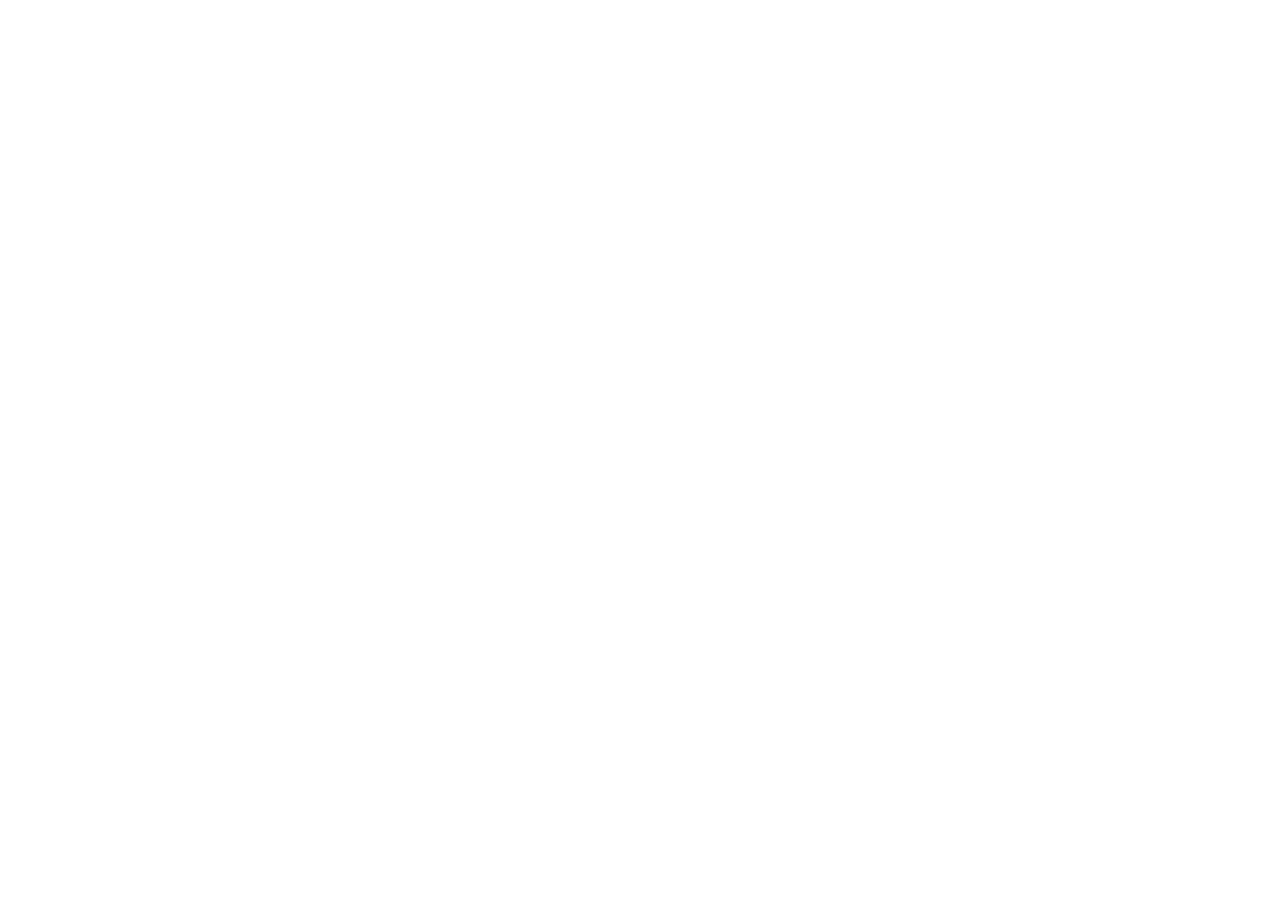
==== index.html @ 047b2d1d "setup script for book and library" ====
<!DOCTYPE html>
<html lang="en">
<head>
  <meta charset="UTF-8">
  <meta name="viewport" content="width=device-width, initial-scale=1.0">
  <title>Library App</title>
  <link rel="stylesheet" href="styles/style.css">
  <script src="script.js" defer></script>
</head>
<body>
  
</body>
</html>
---- styles/style.css ----
@import url(normalize.css);
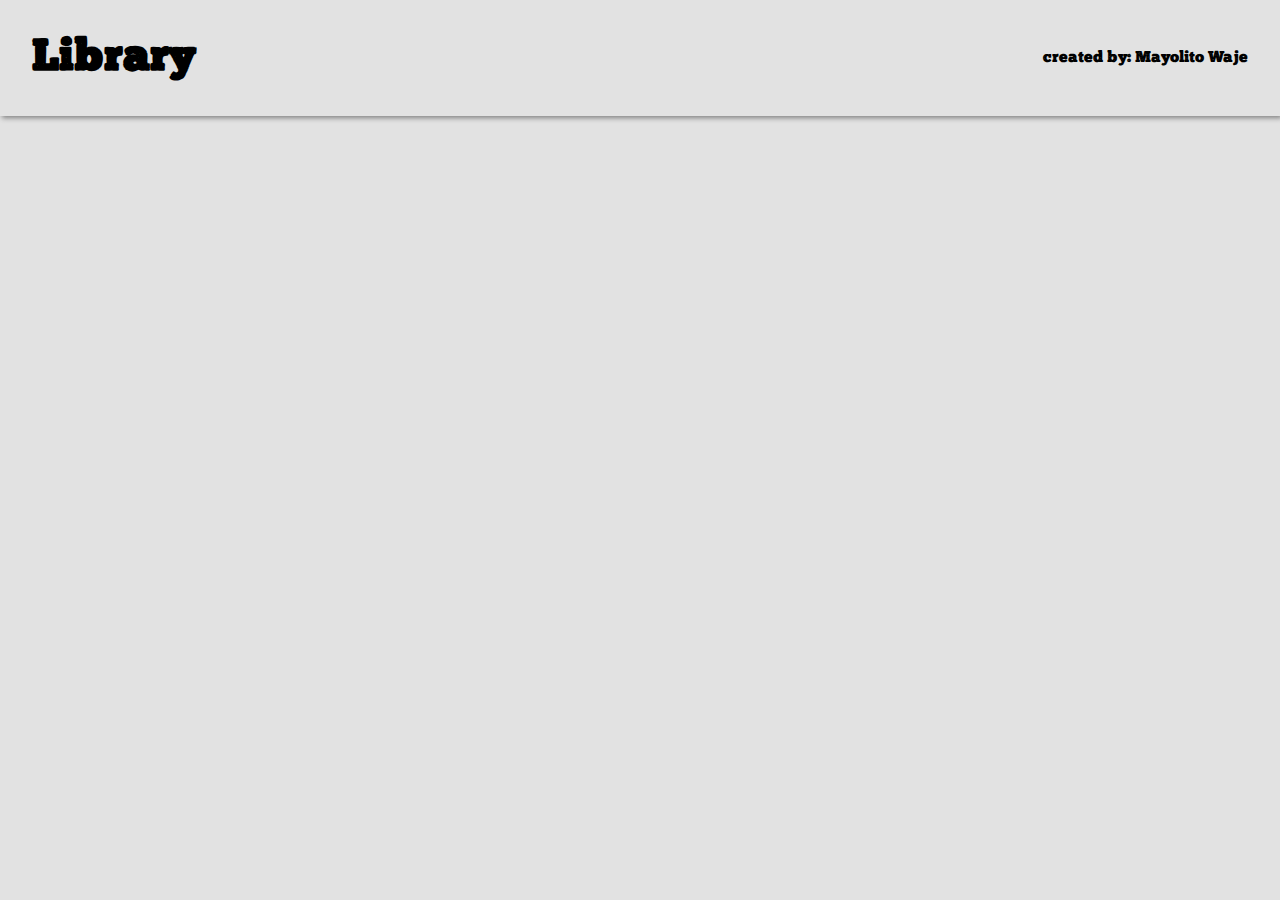
==== commit 0992138e: "add header" ====
--- a/index.html
+++ b/index.html
@@ -8,6 +8,9 @@
   <script src="script.js" defer></script>
 </head>
 <body>
-  
+  <div class="main-header">
+    <h2>Library</h2>
+    <p>created by: Mayolito Waje</p>
+  </div>
 </body>
 </html>--- a/styles/style.css
+++ b/styles/style.css
@@ -1 +1,58 @@
 @import url(normalize.css);
+
+@font-face {
+  font-family: 'chunkfive_printregular';
+  src: url('fonts/chunk_five_print-webfont.woff2') format('woff2'),
+       url('fonts/chunk_five_print-webfont.woff') format('woff');
+  font-weight: normal;
+  font-style: normal;
+
+}
+
+@font-face {
+  font-family: 'courier_primeregular';
+  src: url('fonts/courier_prime-webfont.woff2') format('woff2'),
+       url('fonts/courier_prime-webfont.woff') format('woff');
+  font-weight: normal;
+  font-style: normal;
+
+}
+
+:root {
+  --header-font: 'chunkfive_printregular';
+  --main-font: 'courier_primeregular';
+  --bg-color: #e2e2e2;
+}
+
+body {
+  box-sizing: content-box;
+  font-family: var(--main-font);
+  background-color: var(--bg-color);
+}
+
+.main-header {
+  display: flex;
+  flex-flow: column;
+  align-items: center;
+  justify-content: center;
+  box-shadow: gray 2px 2px 5px;
+  padding: 2em;
+  gap: 0.8em;
+
+  & h2, & p {
+    font-family: var(--header-font);
+    margin: 0;
+  }
+
+  & h2 {
+    font-size: clamp(1rem, 1vw + 2rem, 3rem);
+  }
+}
+
+@media (min-width: 720px) {
+  .main-header {
+    flex-flow: row;
+    justify-content: space-between;
+    align-items: center;
+  }
+}
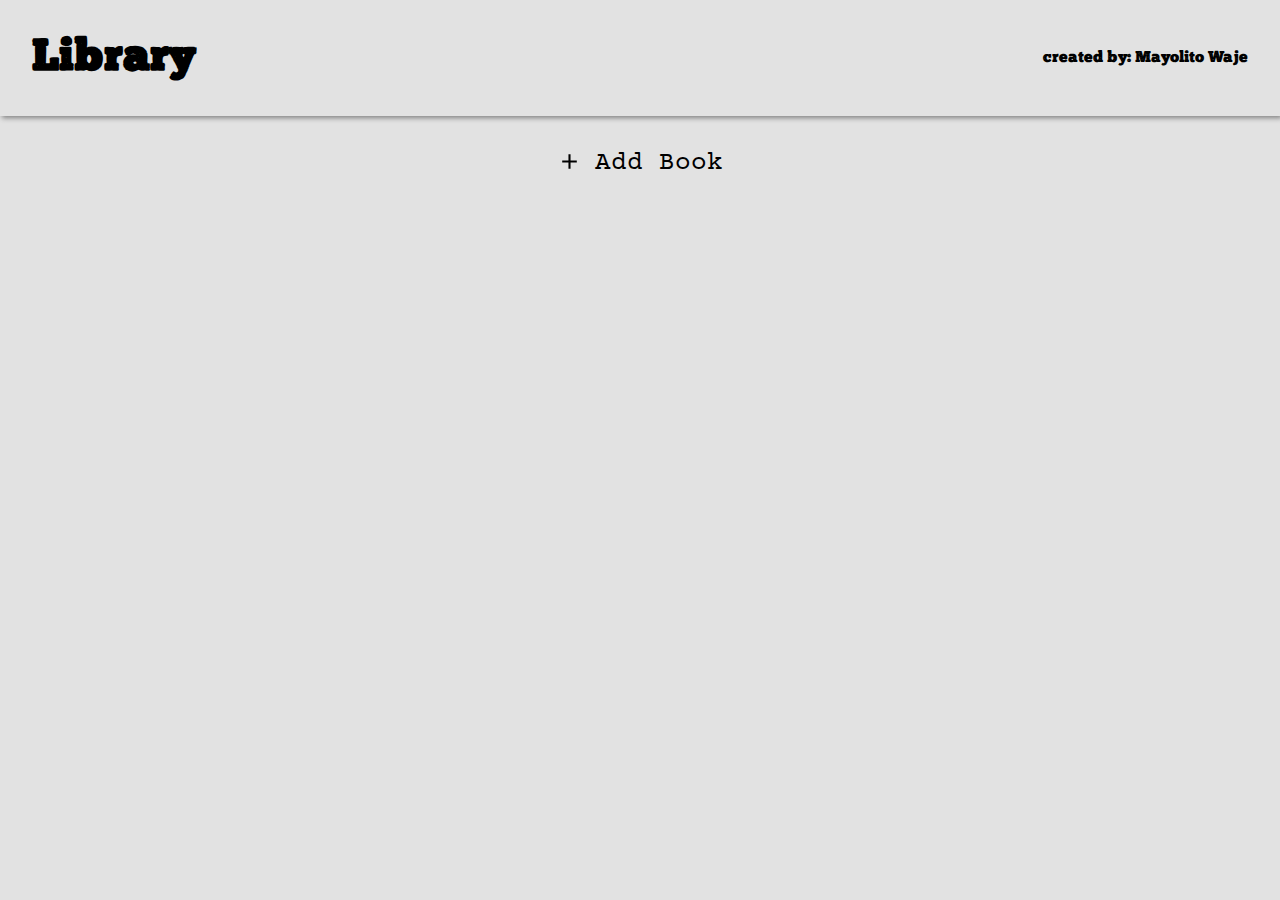
==== commit 5705ebbe: "style add book button" ====
--- a/index.html
+++ b/index.html
@@ -12,5 +12,10 @@
     <h2>Library</h2>
     <p>created by: Mayolito Waje</p>
   </div>
+  <div class="add-book-btn-container">
+    <button class="add-book">
+      Add Book
+    </button>
+  </div>
 </body>
 </html>--- a/styles/style.css
+++ b/styles/style.css
@@ -37,6 +37,7 @@
   justify-content: center;
   box-shadow: gray 2px 2px 5px;
   padding: 2em;
+  margin-bottom: 2em;
   gap: 0.8em;
 
   & h2, & p {
@@ -49,6 +50,56 @@
   }
 }
 
+.add-book-btn-container {
+  width: 100%;
+  display: grid;
+  place-content: center;
+}
+
+button.add-book {
+  background: none;
+  border: none;
+  cursor: pointer;
+  font-size: clamp(1.2rem, 1vw + 0.8rem, 2rem);
+  position: relative;
+  display: flex;
+  align-items: center;
+  gap: 0.5em;
+}
+
+button.add-book::before {
+  content: '';
+  display: inline-block;
+  height: clamp(1.2rem, 1vw + 0.8rem, 2rem);
+  width: clamp(1.2rem, 1vw + 0.8rem, 2rem);
+  background: url(icons/plus.svg) no-repeat center;
+  background-size: contain;
+  position: relative;
+  bottom: 2px;
+}
+
+button.add-book:hover::before {
+  background: url(icons/plus-box.svg) no-repeat center;
+}
+
+button.add-book::after {
+  content: '';
+  position: absolute;
+  left: 0;
+  bottom: 0;
+  height: 2px;
+  width: 100%;
+  transform: scaleX(0);
+  background-color: black;
+  transform-origin: bottom right;
+  transition: transform 0.25s ease-out;
+}
+
+button.add-book:hover::after {
+  transform: scaleX(1);
+  transform-origin: bottom left;
+}
+
 @media (min-width: 720px) {
   .main-header {
     flex-flow: row;
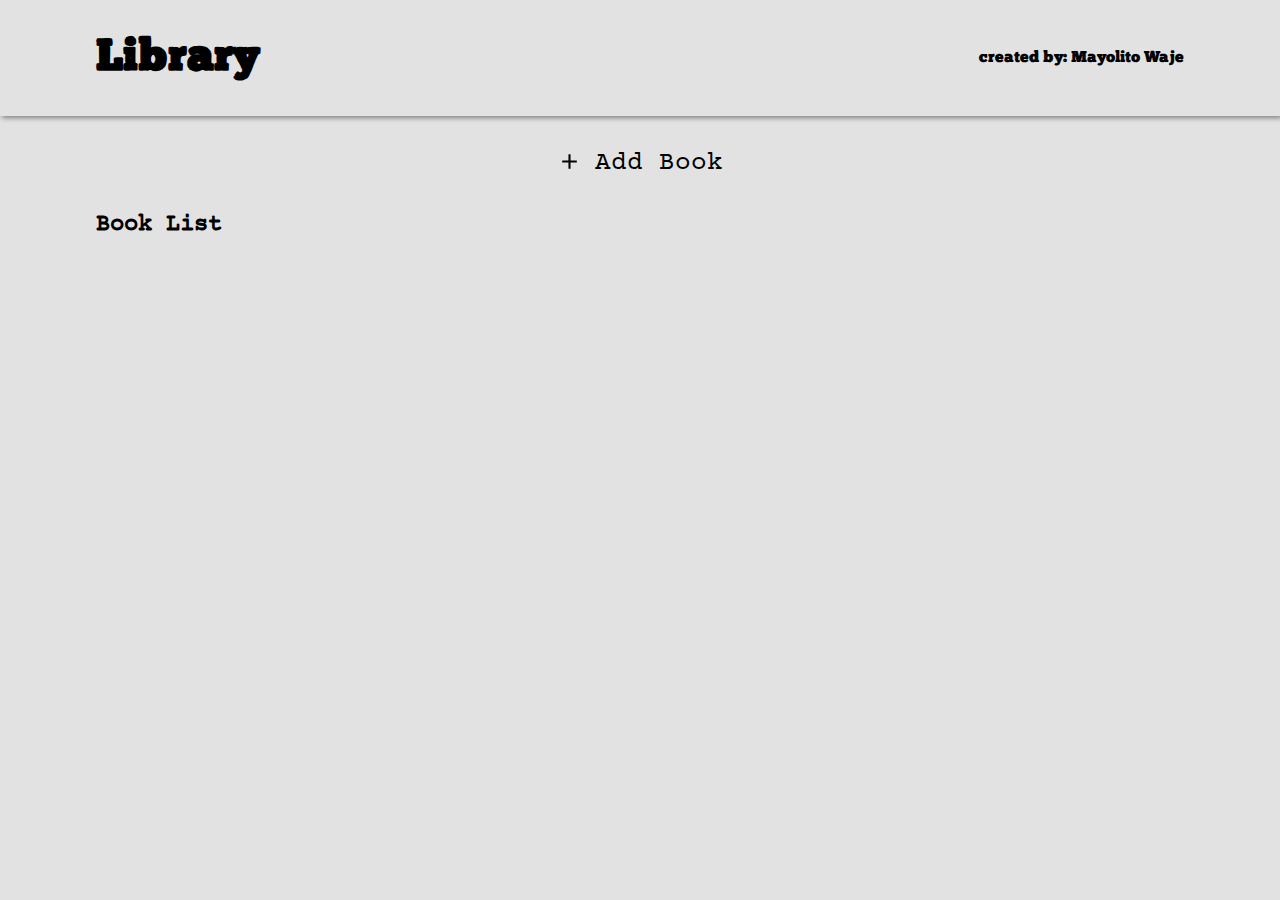
==== commit f610ba6e: "add html and script for adding book entry" ====
--- a/index.html
+++ b/index.html
@@ -17,5 +17,39 @@
       Add Book
     </button>
   </div>
+  <dialog class="add-book-form-dialog">
+    <form class="add-book-form">
+      <button class="close-dialog">close</button>
+      <div class="title">
+        <label for="title">Title:</label>
+        <div class="text-input">
+          <input type="text" name="title" id="title" required>
+        </div>
+      </div>
+      <div class="author">
+        <label for="author">Author:</label>
+        <div class="text-input">
+          <input type="text" name="author" id="author" required>
+        </div>
+      </div>
+      <div class="pages">
+        <label for="pages">Pages:</label>
+        <div class="text-input">
+          <input type="number" name="pages" id="pages" class="text-input" required>
+        </div>
+      </div>
+      <div class="is-read">
+        <label for="is-read">Finished Reading:</label>
+        <input type="checkbox" name="is-read" id="is-read" value="is-read" class="is-read_checkbox">
+      </div>
+      <div class="confirm-add-book-btn">
+        <button type="submit">Add Book</button>
+      </div>
+    </form>
+  </dialog>
+  <div class="book-list">
+    <h2>Book List</h2>
+    <ol class="book-list_data"></ol>
+  </div>
 </body>
 </html>--- a/styles/style.css
+++ b/styles/style.css
@@ -28,6 +28,7 @@
   box-sizing: content-box;
   font-family: var(--main-font);
   background-color: var(--bg-color);
+  height: 100vh;
 }
 
 .main-header {
@@ -56,7 +57,8 @@
   place-content: center;
 }
 
-button.add-book {
+button.add-book, 
+.add-book-form .confirm-add-book-btn button {
   background: none;
   border: none;
   cursor: pointer;
@@ -67,7 +69,8 @@
   gap: 0.5em;
 }
 
-button.add-book::before {
+button.add-book::before,
+.add-book-form .confirm-add-book-btn button::before {
   content: '';
   display: inline-block;
   height: clamp(1.2rem, 1vw + 0.8rem, 2rem);
@@ -78,11 +81,14 @@
   bottom: 2px;
 }
 
-button.add-book:hover::before {
+button.add-book:hover::before,
+.add-book-form .confirm-add-book-btn button:hover::before {
   background: url(icons/plus-box.svg) no-repeat center;
 }
 
-button.add-book::after {
+button.add-book::after,
+.add-book-form .confirm-add-book-btn button::after,
+.add-book-form .text-input::after {
   content: '';
   position: absolute;
   left: 0;
@@ -95,9 +101,125 @@
   transition: transform 0.25s ease-out;
 }
 
-button.add-book:hover::after {
+button.add-book:hover::after,
+.add-book-form .confirm-add-book-btn button:hover::after,
+.add-book-form .text-input:focus-within::after {
   transform: scaleX(1);
   transform-origin: bottom left;
+}
+
+.add-book-form-dialog {
+  transform: scaleY(0);
+  transform-origin: bottom;
+  transition: transform 0.25s ease-out;
+  border-radius: 15px;
+  position: relative;
+  padding: 2.5em;
+  overflow: hidden;
+}
+
+.add-book-form-dialog.scale-up {
+  transform: scaleY(1);
+}
+
+.close-dialog {
+  cursor: pointer;
+  color: transparent;
+  height: 1.5em;
+  width: 1.5em;
+  border: none;
+  background-color: none;
+  background: url(icons/close-box-outline.svg) center no-repeat;
+  background-size: contain;
+  position: absolute;
+  top: 5px;
+  right: 5px;
+}
+
+.close-dialog:hover {
+  background: url(icons/close-box.svg) center no-repeat;
+}
+
+.add-book-form {
+  display: flex;
+  flex-direction: column;
+  gap: 1.5em;
+  justify-content: center;
+  align-items: center;
+
+  & .title,
+  & .author,
+  & .pages,
+  & .is-read {
+    width: 100%;
+  }
+
+  & .title,
+  & .author,
+  & .pages {
+    display: flex;
+    justify-content: space-between;
+    align-items: center;
+  }
+
+  & .is-read {
+    display: flex;
+    align-items: center;
+    gap: 0.5em;
+  }
+}
+
+.add-book-form input {
+  border: none;
+  outline: none;
+}
+
+.add-book-form .text-input {
+  position: relative;
+}
+
+input[type="checkbox"].is-read_checkbox{
+  font-size: 1rem;
+  -webkit-appearance: none;
+     -moz-appearance: none;
+          appearance: none;
+  width: 3em;
+  height: 1.5em;
+  background: #ddd;
+  border-radius: 3em;
+  position: relative;
+  cursor: pointer;
+  outline: none;
+  -webkit-transition: all .2s ease-in-out;
+  transition: all .2s ease-in-out;
+  }
+  
+input[type="checkbox"].is-read_checkbox:checked{
+  background: #0ebeff;
+}
+
+input[type="checkbox"].is-read_checkbox:after{
+  position: absolute;
+  content: "";
+  width: 1.5em;
+  height: 1.5em;
+  border-radius: 50%;
+  background: #fff;
+  -webkit-box-shadow: 0 0 .25em rgba(0,0,0,.3);
+          box-shadow: 0 0 .25em rgba(0,0,0,.3);
+  -webkit-transform: scale(.7);
+          transform: scale(.7);
+  left: 0;
+  -webkit-transition: all .2s ease-in-out;
+  transition: all .2s ease-in-out;
+}
+
+input[type="checkbox"].is-read_checkbox:checked:after{
+  left: calc(100% - 1.5em);
+}
+
+.book-list {
+  margin: 2em;
 }
 
 @media (min-width: 720px) {
@@ -105,5 +227,10 @@
     flex-flow: row;
     justify-content: space-between;
     align-items: center;
-  }
-}
+    padding: 2em 6em;
+  }
+
+  .book-list {
+    margin: 2em 6em;
+  }
+}
